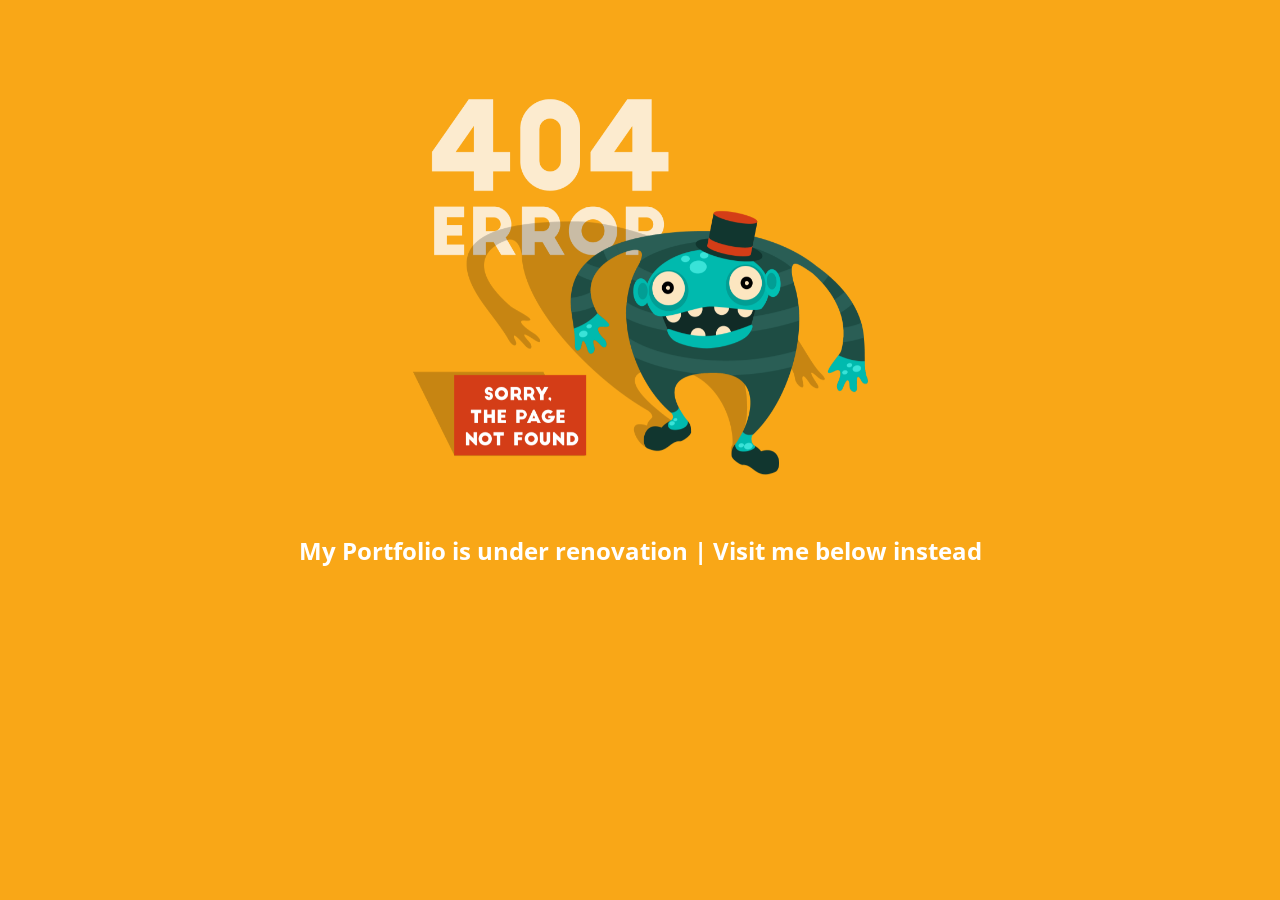
==== index.htm @ 28d261c4 "under renovation" ====
﻿<!DOCTYPE html>
<html>
<head>
	<meta charset="utf-8">
	<title>Reancirl Balaba</title>
	<meta name="apple-mobile-web-app-capable" content="yes">
	<meta name="viewport" content="width=device-width, initial-scale=1, maximum-scale=1, user-scalable=no">
  	<link href="favicon.png" rel="icon">
    <link href="https://fonts.googleapis.com/css?family=Open+Sans:300,400,700" rel="stylesheet">
	<link rel="stylesheet" type="text/css" href="css\style.css">
  	<link href="vendor/fontawesome-free/css/all.css" rel="stylesheet">
  	<style type="text/css">
  		i{
  			font-size: 2em;
			margin-right: 1em;	  			
  		}
  	</style>
</head>
<body>
	<div id="container" class="container">
		<ul id="scene" class="scene">
			<li class="layer" data-depth="1.00"><img src="images\404-01.png"></li>
			<li class="layer" data-depth="0.60"><img src="images\shadows-01.png"></li>
			<li class="layer" data-depth="0.20"><img src="images\monster-01.png"></li>
			<li class="layer" data-depth="0.40"><img src="images\text-01.png"></li>
			<li class="layer" data-depth="0.10"><img src="images\monster-eyes-01.png"></li>
		</ul>
		<h2><strong>My Portfolio is under renovation | Visit me below instead</strong></h2>
		 <div class="icons-1">
            <a href="https://web.facebook.com/reancirl">
              <i class="fab fa-facebook"></i>
            </a>
            <a href="https://twitter.com/0reancirl">
              <i class="fab fa-twitter"></i>
            </a>
            <a href="https://www.instagram.com/reancirl.balaba">
              <i class="fab fa-instagram"></i>
            </a>
             <a href="https://www.linkedin.com/in/reancirl-balaba-a3bb25199/">
              <i class="fab fa-linkedin"></i>
            </a>
            <a href="https://github.com/reancirl">
              <i class="fab fa-github"></i>
            </a>
        </div>
	</div>
	<script src="js\parallax.js"></script>
	<script>
	var scene = document.getElementById('scene');
	var parallax = new Parallax(scene);
	</script>

</body>
</html>
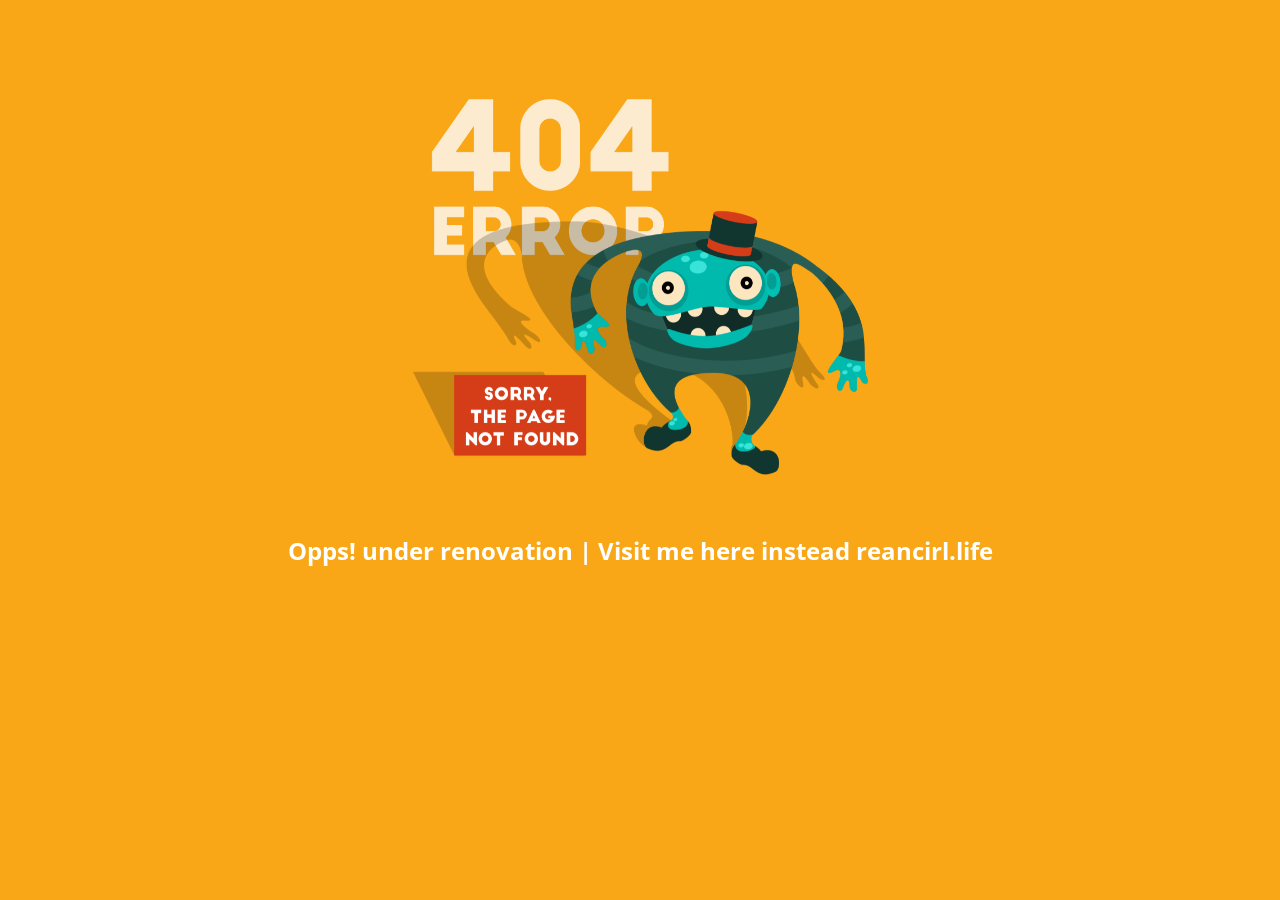
==== commit 561b24a2: "404 zombie" ====
--- a/index.htm
+++ b/index.htm
@@ -5,7 +5,7 @@
 	<title>Reancirl Balaba</title>
 	<meta name="apple-mobile-web-app-capable" content="yes">
 	<meta name="viewport" content="width=device-width, initial-scale=1, maximum-scale=1, user-scalable=no">
-  	<link href="favicon.png" rel="icon">
+  	<link href="agila.svg" rel="icon">
     <link href="https://fonts.googleapis.com/css?family=Open+Sans:300,400,700" rel="stylesheet">
 	<link rel="stylesheet" type="text/css" href="css\style.css">
   	<link href="vendor/fontawesome-free/css/all.css" rel="stylesheet">
@@ -25,7 +25,7 @@
 			<li class="layer" data-depth="0.40"><img src="images\text-01.png"></li>
 			<li class="layer" data-depth="0.10"><img src="images\monster-eyes-01.png"></li>
 		</ul>
-		<h2><strong>My Portfolio is under renovation | Visit me below instead</strong></h2>
+		<h2><strong>Opps! under renovation | Visit me here instead <a href="https://reancirl.life">reancirl.life</a></strong></h2>
 		 <div class="icons-1">
             <a href="https://web.facebook.com/reancirl">
               <i class="fab fa-facebook"></i>
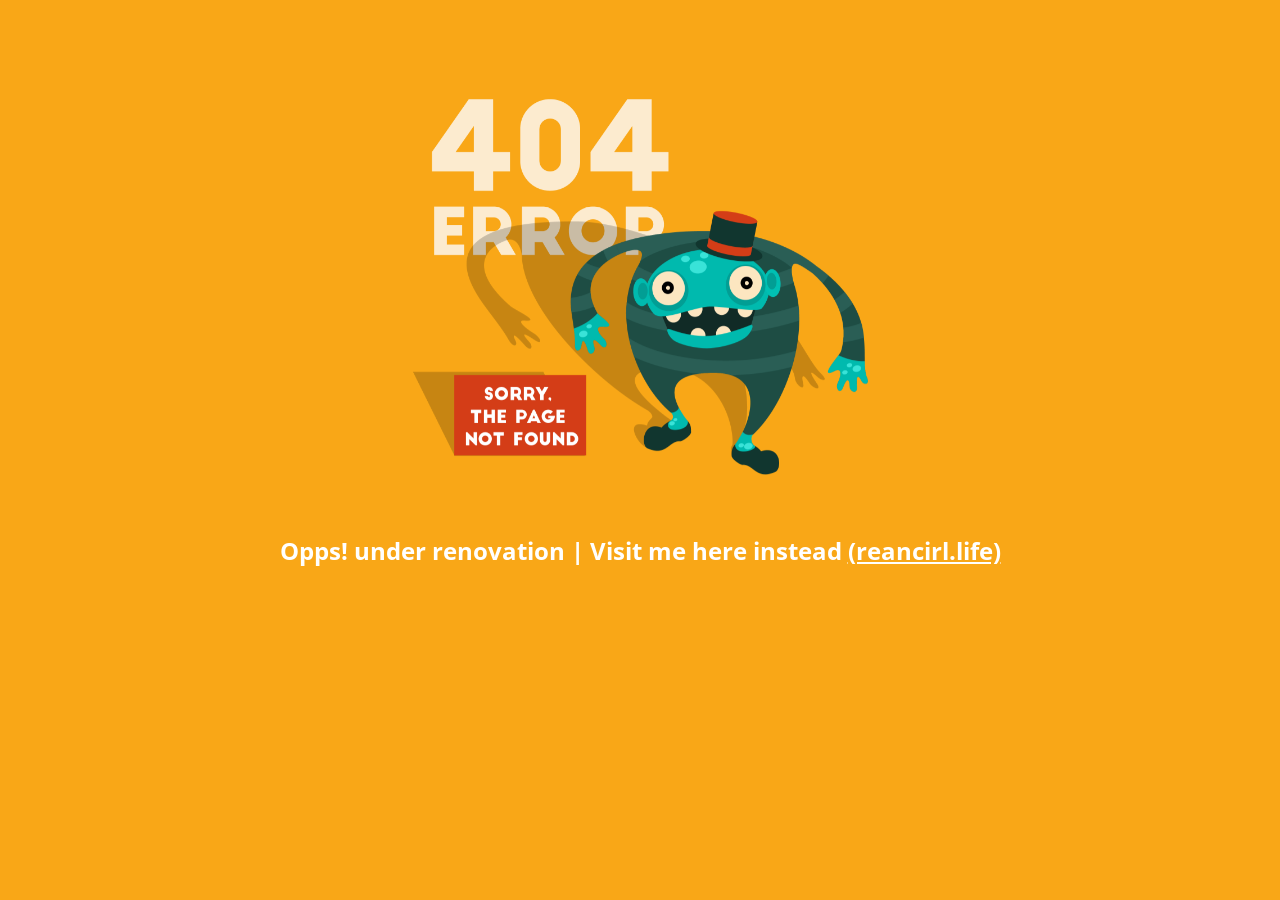
==== commit fdd1a85b: "404 zombie link" ====
--- a/index.htm
+++ b/index.htm
@@ -25,7 +25,7 @@
 			<li class="layer" data-depth="0.40"><img src="images\text-01.png"></li>
 			<li class="layer" data-depth="0.10"><img src="images\monster-eyes-01.png"></li>
 		</ul>
-		<h2><strong>Opps! under renovation | Visit me here instead <a href="https://reancirl.life">reancirl.life</a></strong></h2>
+		<h2><strong>Opps! under renovation | Visit me here instead <a href="https://reancirl.life" style="text-decoration: underline;">(reancirl.life)</a></strong></h2>
 		 <div class="icons-1">
             <a href="https://web.facebook.com/reancirl">
               <i class="fab fa-facebook"></i>
